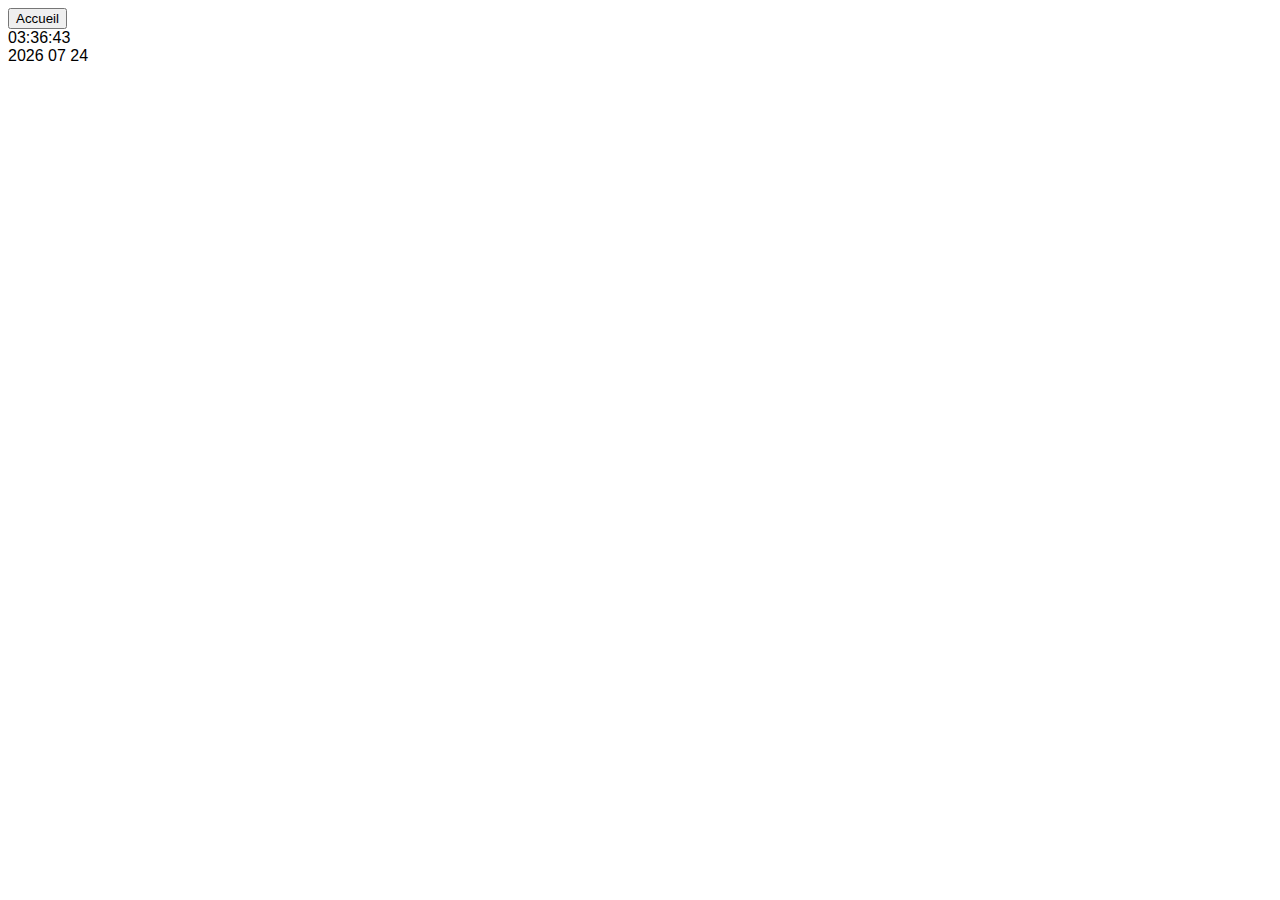
==== horloge.html @ ff2815d2 "update" ====
<!DOCTYPE html>
<html lang="en">

<head>
    <meta charset="UTF-8">
    <meta http-equiv="X-UA-Compatible" content="IE=edge">
    <meta name="viewport" content="width=device-width, initial-scale=1.0">
    <title>Horloge</title>


    <link rel="stylesheet" href="style.css">

</head>

<body>
    <form action="../index.html">
        <button type="submit" class="button">Accueil</button>
    </form>
    <div id="clock" onload="currentTime()">
        <script>function currentTime() {

                // attribution des variables
                let date = new Date();

                let hours = date.getHours();
                let minutes = date.getMinutes();
                let seconds = date.getSeconds();

                //rajoute un zero si le chiffre est inférieur à 10
                if (hours < 10) {
                    hours = "0" + hours;
                }

                if (minutes < 10) {
                    minutes = "0" + minutes;
                }

                if (seconds < 10) {
                    seconds = "0" + seconds;
                }

                // Affichage
                let time = hours + ":" + minutes + ":" + seconds;

                document.getElementById("clock").innerText = time;

                let t = setTimeout(function () {
                    currentTime()
                }

                    , 1000);

            }

            currentTime();
        </script>
    </div>

    <div id="clock2" onload="currentTime2()">
        <script>
            function currentTime2() {
                let date = new Date();
                let year = date.getFullYear();
                let month = date.getMonth() + 1;
                let day = date.getDate();

                if (month < 10) {
                    month = "0" + month;
                }
                if (day < 10) {
                    day = "0" + day;
                }

                let time = year + " " + month + " " + day + " ";
                document.getElementById("clock2").innerText = time;
                let t = setTimeout(function () {
                    currentTime2()
                }

                    , 1000);
            }
            currentTime2();
        </script>


    </div>
</body>

</html>
---- style.css ----
@font-face {
    font-family: 'medium';
    src: url('./fonts/static/OpenSans/OpenSans-medium.ttf') format('truetype');
}

html {
    overflow: scroll;
    background-color: white;
    font-family: 'medium', sans-serif;
}

/* body {
    position: absolute;
} */

a:hover {
    color: rgb(135, 135, 135);
}

/* .container {} */

.line {
    display: inline;
    padding-right: 90px;
    float: right;
}

.container {
    float: left;
    width: 25%;
    text-align: center;
}


/* Leon */
.name {
    font-weight: bold;
    color: rgb(46, 82, 136);
    font-size: 30px;
    -webkit-transform: translate(-50%, -50%);
    transform: translate(-50%, -50%);
    position: absolute;
    top: 18%;
    left: 50%;
}

/* Coter Gauche */
.apropos {
    text-align: center;
    width: 25%;

    transform: translate(-50%, -50%);
    position: absolute;
    top: 25em;
    left: 20em;
    line-height: 2;

}



.apropos h1 {
    color: rgb(53, 141, 208);
}


/* milieu */
.me {
    z-index: 0;
    height: 25em;
    width: 35em;
    text-align: center;
    background-image: url("./img/NewYork.png");
    transform: translate(-50%, -50%);
    position: absolute;
    top: 50%;
    left: 50%;

}

.identite {

    z-index: 3;
    transform: translate(-50%, -50%);
    position: absolute;
    top: 30%;
    left: 50%;

}

.downloadcv {
    color: white;
    font-family: medium;
    padding: 8px;
    transform: translate(-50%, -50%);
    position: absolute;
    bottom: 0;
    left: 50%;
    border-radius: 5px;
    background-color: rgb(56, 145, 175);
    border: 1px solid rgb(66, 66, 66);
    text-decoration: none;

}

.img {
    border: 5px solid white;
}

/* Coter Droit */
.competences {

    width: 25%;

    transform: translate(-50%, -50%);
    position: absolute;
    top: 20em;
    right: -20em;
    line-height: 2;

}

.competences h1 {
    color: rgb(53, 141, 208);
}

/* Projets */
.projets {

    width: 25%;

    transform: translate(-50%, -50%);
    position: absolute;
    top: 40em;
    right: -20em;
    line-height: 2;


}

.projets a {
    color: black;
    /* text-decoration: none; */
}

.projets h1 {
    color: rgb(53, 141, 208);
}

.ul {
    list-style: square;

}

/* Footer */
footer {
    text-align: center;
    width: 100%;
    -webkit-transform: translate(-50%, -50%);
    transform: translate(-50%, -50%);
    position: absolute;
    bottom: 0;
    left: 50%;
    border-top: 1px solid black;

    background-color: rgb(255, 255, 255);
}



.footerlist li {
    display: inline;
    margin-left: 10%;
    margin-right: 10%;

}
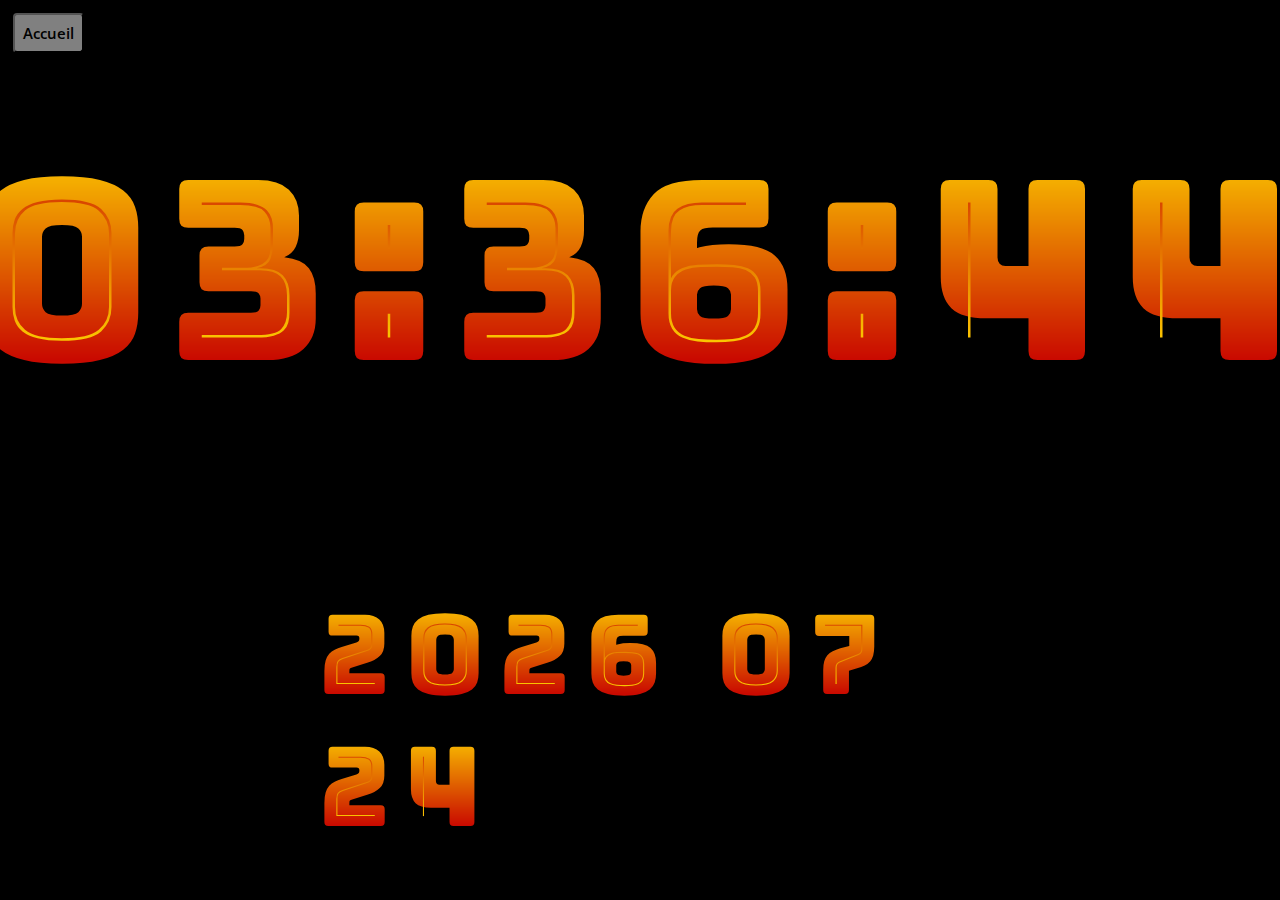
==== commit cc19248f: "update" ====
--- a/horloge.html
+++ b/horloge.html
@@ -8,12 +8,12 @@
     <title>Horloge</title>
 
 
-    <link rel="stylesheet" href="style.css">
+    <link rel="stylesheet" href="./styles/horloge.css">
 
 </head>
 
 <body>
-    <form action="../index.html">
+    <form action="index.html">
         <button type="submit" class="button">Accueil</button>
     </form>
     <div id="clock" onload="currentTime()">
--- a/styles/horloge.css
+++ b/styles/horloge.css
@@ -0,0 +1,51 @@
+ @font-face {
+     font-family: 'Bungee Spice';
+     src: url('../fonts/BungeeSpice-Regular.ttf') format('truetype');
+ }
+
+ @font-face {
+     font-family: 'medium';
+     src: url('../fonts/OpenSans-SemiBold.ttf') format('truetype');
+ }
+
+ body {
+     background: rgb(0, 0, 0);
+
+
+ }
+
+ .button {
+     font-family: 'medium', 'sans-serif';
+     margin: 5px;
+     padding: 8px;
+     background-color: gray;
+     font-size: 15px;
+     border-radius: 4px;
+ }
+
+ #clock {
+
+     position: fixed;
+     top: 30%;
+     left: 50%;
+     transform: translateX(-50%) translateY(-50%);
+     color: #ffffff;
+     font-size: 250px;
+     font-family: 'Bungee Spice', 'sans-serif';
+     letter-spacing: 15px;
+
+ }
+
+ #clock2 {
+
+     position: fixed;
+     top: 80%;
+     left: 50%;
+     transform: translateX(-50%) translateY(-50%);
+     color: #ffffff;
+     font-size: 110px;
+     font-family: 'Bungee Spice', 'sans-serif';
+     letter-spacing: 15px;
+
+
+ }